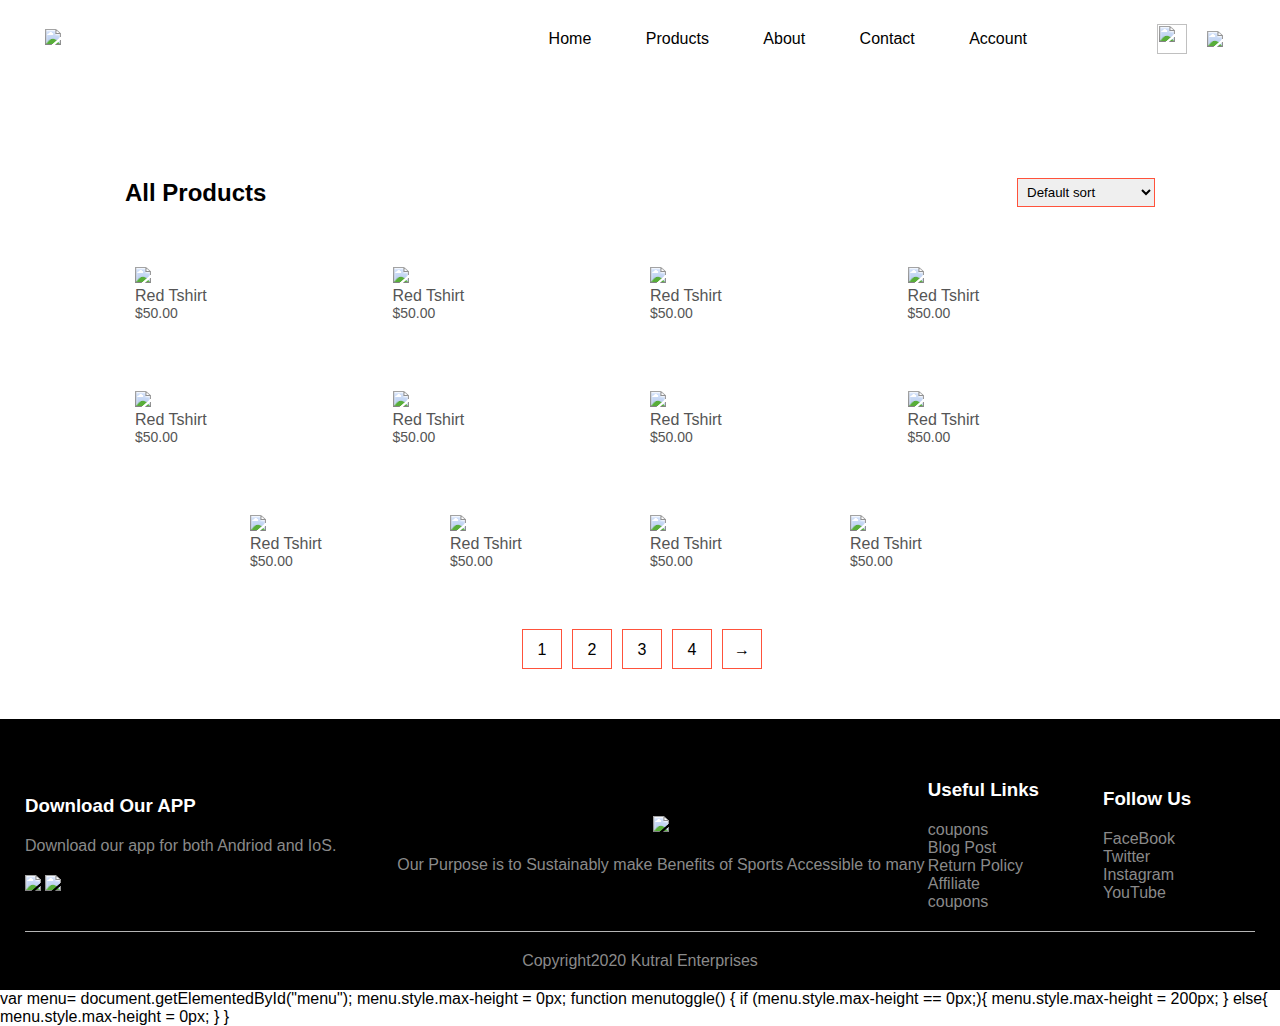
==== products.html @ 56cfef8d "Add files via upload" ====
<!DOCTYPE html>
<html lang="en" dir="ltr">
  <head>
    <meta charset="utf-8">
    <meta name="viewport" content= "max=device-width, initial scale = 1.0">
    <title>All Products | REDstore</title>
    <link rel="stylesheet" href="style.css">
    <link rel="stylesheet" href="https://stackpath.bootstrap.cdn.com/font-awesome/4.7.0/css/font-awesome.min.css">
  </head>
  <body>
      <div class="container">
            <div class="navbar">
                <div class="logo">
                    <img src="images/logo.png"  width= "125px" >
                </div>
                <nav>
                  <ul id="menu">
                    <li><a href="">Home</a></li>
                    <li><a href="">Products</a></li>
                    <li><a href="">About</a></li>
                    <li><a href="">Contact</a></li>
                    <li><a href="">Account</a></li>
                  </ul>
                </nav>
                <img src="images/cart.png" width="30px" height="30px">
                    <img src="images/menu.png" class="menu-icon" onclick="menutoggle()">
            </div>
      </div>
    <!--------featured Products----->
    <div class="small-container">
        <div class="row row-2">
          <h2>All Products</h2>
          <select>
            <option>Default sort</option>
            <option>Sort by price</option>
            <option>Sort by Popularity</option>
            <option>Sort by Rating</option>
            <option>Sort by Sale</option>
          </select>
        </div>
           <div class="row">
             <div class="col-4">
               <img src="images/product-1.jpg">
               <h4>Red Tshirt</h4>
               <div class="rating">
                 <i class="fa fa star"></i>
                 <i class="fa fa star"></i>
                 <i class="fa fa star"></i>
                 <i class="fa fa star"></i>
                 <i class="fa fa star-o"></i>
               </div>
               <p>$50.00</p>
             </div>
             <div class="col-4">
               <img src="images/product-2.jpg">
               <h4>Red Tshirt</h4>
               <div class="rating">
                 <i class="fa fa star"></i>
                 <i class="fa fa star"></i>
                 <i class="fa fa star"></i>
                 <i class="fa fa star"></i>
                 <i class="fa fa star-o"></i>
               </div>
               <p>$50.00</p>
             </div>
             <div class="col-4">
               <img src="images/product-3.jpg">
               <h4>Red Tshirt</h4>
               <div class="rating">
                 <i class="fa fa star"></i>
                 <i class="fa fa star"></i>
                 <i class="fa fa star"></i>
                 <i class="fa fa star"></i>
                 <i class="fa fa star-half-o"></i>
               </div>
               <p>$50.00</p>
             </div>
             <div class="col-4">
               <img src="images/product-4.jpg">
               <h4>Red Tshirt</h4>
               <div class="rating">
                 <i class="fa fa star"></i>
                 <i class="fa fa star"></i>
                 <i class="fa fa star"></i>
                 <i class="fa fa star"></i>
                 <i class="fa fa star-o"></i>
               </div>
               <p>$50.00</p>
             </div>
           </div>
           <div class="row">
             <div class="col-4">
               <img src="images/product-5.jpg">
               <h4>Red Tshirt</h4>
               <div class="rating">
                 <i class="fa fa star"></i>
                 <i class="fa fa star"></i>
                 <i class="fa fa star"></i>
                 <i class="fa fa star"></i>
                 <i class="fa fa star-o"></i>
               </div>
               <p>$50.00</p>
             </div>
             <div class="col-4">
               <img src="images/product-6.jpg">
               <h4>Red Tshirt</h4>
               <div class="rating">
                 <i class="fa fa star"></i>
                 <i class="fa fa star"></i>
                 <i class="fa fa star"></i>
                 <i class="fa fa star"></i>
                 <i class="fa fa star-o"></i>
               </div>
               <p>$50.00</p>
             </div>
             <div class="col-4">
               <img src="images/product-7.jpg">
               <h4>Red Tshirt</h4>
               <div class="rating">
                 <i class="fa fa star"></i>
                 <i class="fa fa star"></i>
                 <i class="fa fa star"></i>
                 <i class="fa fa star"></i>
                 <i class="fa fa star-half-o"></i>
               </div>
               <p>$50.00</p>
             </div>
             <div class="col-4">
               <img src="images/product-8.jpg">
               <h4>Red Tshirt</h4>
               <div class="rating">
                 <i class="fa fa star"></i>
                 <i class="fa fa star"></i>
                 <i class="fa fa star"></i>
                 <i class="fa fa star"></i>
                 <i class="fa fa star-o"></i>
               </div>
               <p>$50.00</p>
             </div>
             <div class="row">
               <div class="col-4">
                 <img src="images/product-9.jpg">
                 <h4>Red Tshirt</h4>
                 <div class="rating">
                   <i class="fa fa star"></i>
                   <i class="fa fa star"></i>
                   <i class="fa fa star"></i>
                   <i class="fa fa star"></i>
                   <i class="fa fa star-o"></i>
                 </div>
                 <p>$50.00</p>
               </div>
               <div class="col-4">
                 <img src="images/product-10.jpg">
                 <h4>Red Tshirt</h4>
                 <div class="rating">
                   <i class="fa fa star"></i>
                   <i class="fa fa star"></i>
                   <i class="fa fa star"></i>
                   <i class="fa fa star"></i>
                   <i class="fa fa star-o"></i>
                 </div>
                 <p>$50.00</p>
               </div>
               <div class="col-4">
                 <img src="images/product-11.jpg">
                 <h4>Red Tshirt</h4>
                 <div class="rating">
                   <i class="fa fa star"></i>
                   <i class="fa fa star"></i>
                   <i class="fa fa star"></i>
                   <i class="fa fa star"></i>
                   <i class="fa fa star-half-o"></i>
                 </div>
                 <p>$50.00</p>
               </div>
               <div class="col-4">
                 <img src="images/product-12.jpg">
                 <h4>Red Tshirt</h4>
                 <div class="rating">
                   <i class="fa fa star"></i>
                   <i class="fa fa star"></i>
                   <i class="fa fa star"></i>
                   <i class="fa fa star"></i>
                   <i class="fa fa star-o"></i>
                 </div>
                 <p>$50.00</p>
               </div>
             </div>
           </div>
      </div>

      <div class="pgbtn">
        <span>1</span>
        <span>2</span>
        <span>3</span>
        <span>4</span>
        <span>&#8594</span>
      </div>
      <!----footer---->
      <div class="footer">
        <div class="container">
          <div class="row">
            <div class="footer-col-1">
              <h3>Download Our APP</h3>
              <p>Download our app for both Andriod and IoS.</p>
                  <div class="app-logo">
                    <img src="images/play-store.png">
                    <img src="images/app-store.png">
                  </div>
            </div>
            <div class="footer-col-2">
              <img src="images/logo-white.png">
              <p>Our Purpose is to Sustainably make Benefits of Sports
                Accessible to many</p>
            </div>
            <div class="footer-col-3">
              <h3>Useful Links</h3>
              <ul>
                <li>coupons</li>
                <li>Blog Post</li>
                <li>Return Policy</li>
                <li>Affiliate</li>
                <li>coupons</li>
              </ul>
            </div>
            <div class="footer-col-4">
              <h3>Follow Us</h3>
              <ul>
                <li>FaceBook</li>
                <li>Twitter</li>
                <li>Instagram</li>
                <li>YouTube</li>
              </ul>
            </div>
          </div>
          <hr> <p class="copyrights">Copyright2020 Kutral Enterprises</p>
        </div>
      </div>
      <!-------JS------>
      <scrip>
        var menu= document.getElementedById("menu");
        menu.style.max-height = 0px;
        function menutoggle() {
          if (menu.style.max-height == 0px;){
            menu.style.max-height = 200px;
          }
          else{
            menu.style.max-height = 0px;
          }
        }
      </script>
  </body>
</html>
---- style.css ----
*{
  margin: 0;
  padding: 0;
  box-sizing: border-box;
}
body{
  font-family: sans-serif;
}
.navbar{
  display: flex;
  align-items: center;
  padding: 20px;
}
nav{
  text-align: right;
  flex: 1;
}
nav ul{
  list-style-type: none;
  display: inline-block;
}
nav ul li{
  display: inline-block;
  margin-right: 20px;
}
a{
  text-decoration: none;
  color: #555;
}
p{
  color: #555;
}
.container{
  max-width: 1800px;
  padding: 0 25px;
}
.row{
  display: flex;
  align-items: center;
  flex-wrap: wrap;
  justify-content: space-around;
}
.col-2{
  flex-basis: 50%;
  min-width: 300px;
}
.col-2 img {
  max-width: 100%;
  padding: 50px 0;
}
.col-2 h1{
  font-size: 50px;
  line-height: 60px;
  margin: 25px 0 ;
}
.btn{
  display: inline-block;
  background-color: #ff532b;
  color: #fff;
  padding: 8px 30px;
  margin: 30px 0;
  border-radius: 30px;
  transition: background 0.5s;
}
.btn:hover{
background: #459745;
color: #000;
}
.header{
  background: radial-gradient(#fff,#ffd6d6);
}
.header .row{
  margin-top: 70px;
  margin-left: 20px;
}
.categories{
  margin: 70px 0;
}
.col-3{
  flex-basis: 30%;
  min-width: 250px;
  margin-bottom: 30px;
}
.col-3 img{
  width: 100%;
}
.small-container{
  max-width: 1080px;
  margin: auto;
  padding: 0 25px;
}
.col-4{
  flex-basis: 25%;
  padding: 10px;
  min-width: 200px;
  margin-bottom: 50px;
  transform: transition 0.5s;
}
.col-4 img{
  width: 100%;
}
.title{
  text-align: center;
  margin: 0 auto 80px;
  position: relative;
  line-height: 60px;
  color: #555;
}
.title::after{
  content: '';
  background: #ff523b;
  width: 80px;
  height: 5px;
  border-radius: 5px;
  position: absolute;
  bottom: 0;
  left: 50%;
  transform: translateX(-50%);
}
h4{
  color: #555;
  font-weight: normal;
}
.col-4 P{
  font-size: 14px;
}
.rating .fa{
  color: #ff523b;
}
.col-4:hover {
  transform: translateY(-5px);
}
.offer{
  background: radial-gradient(#fff,#ffd6d6);
margin-top: 80px;
padding: 30px 0;
}
.col-2 .offer-img{
  padding: 50px;
}
.small{
  color: #555
}
.Testimonial{
  padding-top:100px;
}
.Testimonial .col-3{
  text-align: center;
  padding: 40px 20px;
  box-shadow: 0 0 20px 0 rgba(0, 0, 0, 0.1);
  cursor: pointer;
  transition: transform 0.5s;
}
.Testimonial .col-3 img{
  width: 50px;
  margin-top: 20px;
  border-radius: 50%;
}
.Testimonial .col-3:hover{
  transform: translateY(-30px);
}
.fa.fa-qoute-left{
  font-size: 34px;
  color: #ff523b;
}
.col-3 p{
  font-size: 12px;
  margin: 12px 0;
  color: #777;
}
.Testimonial .col-3{
  font-weight: 600;
  color: #555;
  font-size: 16px;
}
.Brands{
  margin: 100px auto;
}
.col-5{
  width: 160px;
}
.col-5 img{
  width: 100%;
  cursor: pointer;
  filter: grayscale(100%);
}
.col-5 img:hover{
  filter: grayscale(0%);
}
.footer{
  background: #000;
  color: #8a8a8a;
  font-size: 16px;
  padding: 60px 0 20px;
}
.footer p{
  color: #8a8a8a;
}
.footer h3{
  color: #fff;
  margin-bottom: 20px;
}
.footer-col-1 .footer-col-2 .footer-col-3 .footer-col-4{
  min-width: 250px;
  margin-bottom: 20px;
}
.footer-col-1{
  flex-basis: 30%;
}
.footer-col-2{
  flex: 1;
  text-align: center;
}
.footer-col-2 img{
  width: 180px;
  margin-bottom: 20px;
}
.footer-col-3 .footer-col-4{
  flex: 12%;
  text-align: center;
  position: absolute;
  margin-right: 20px;
}
ul{
  list-style-type: none;
  margin-right: 80px;
}
.app-logo{
  margin-top: 20px;
}
.app-logo img{
  width: 140px;
}
.footer hr{
  border: none;
  background: #b5b5b5;
  height: 1px;
  margin: 20px 0;
}
.copyrights{
  text-align: center;
}
.menu-icon{
  width: 28px;
  margin-left: 20px;
  display: none;
}
nav ul li{
  display: inline-block;
  margin-right: 50px;
  margin-top: 10px;
  margin-bottom: 10px;
}
nav ul li a{
  color: #000;
}
.menu-icon{
  display: block;
  cursor: pointer;
}
.row-2{
  justify-content: space-between;
  margin: 100px auto 50px;
}
select{
  border: 1px solid #ff523b;
  padding: 5px;
}
select:focus{
  outline: none;
}
.pgbtn{
  margin: 0 40%;
  display: inline-flex;
  margin-bottom: 50px;
}

.pgbtn span{
  display: inline-block;
  border: 1px solid #ff523b;
  margin-left: 10px;
  width: 40px;
  height: 40px;
  text-align: center;
  line-height: 40px;
  cursor: pointer;
}
.pgbtn span:hover {
  background: #ff523b;
  color:fff;
}
@media only screen and (max-width: 800px) {
      nav ul{
        position: absolute;
        top: 70px;
        background: #333;
        left:0;
        width:100%;
       overflow: hidden;
       transition: max-height 0.5s;
          }

          @media only screen and (max-width: 600px){
            .row{
              text-align: center;
            }
            .col-2, .col-3, .col-4{
              flex-basis: 100%;
            }
          }
}
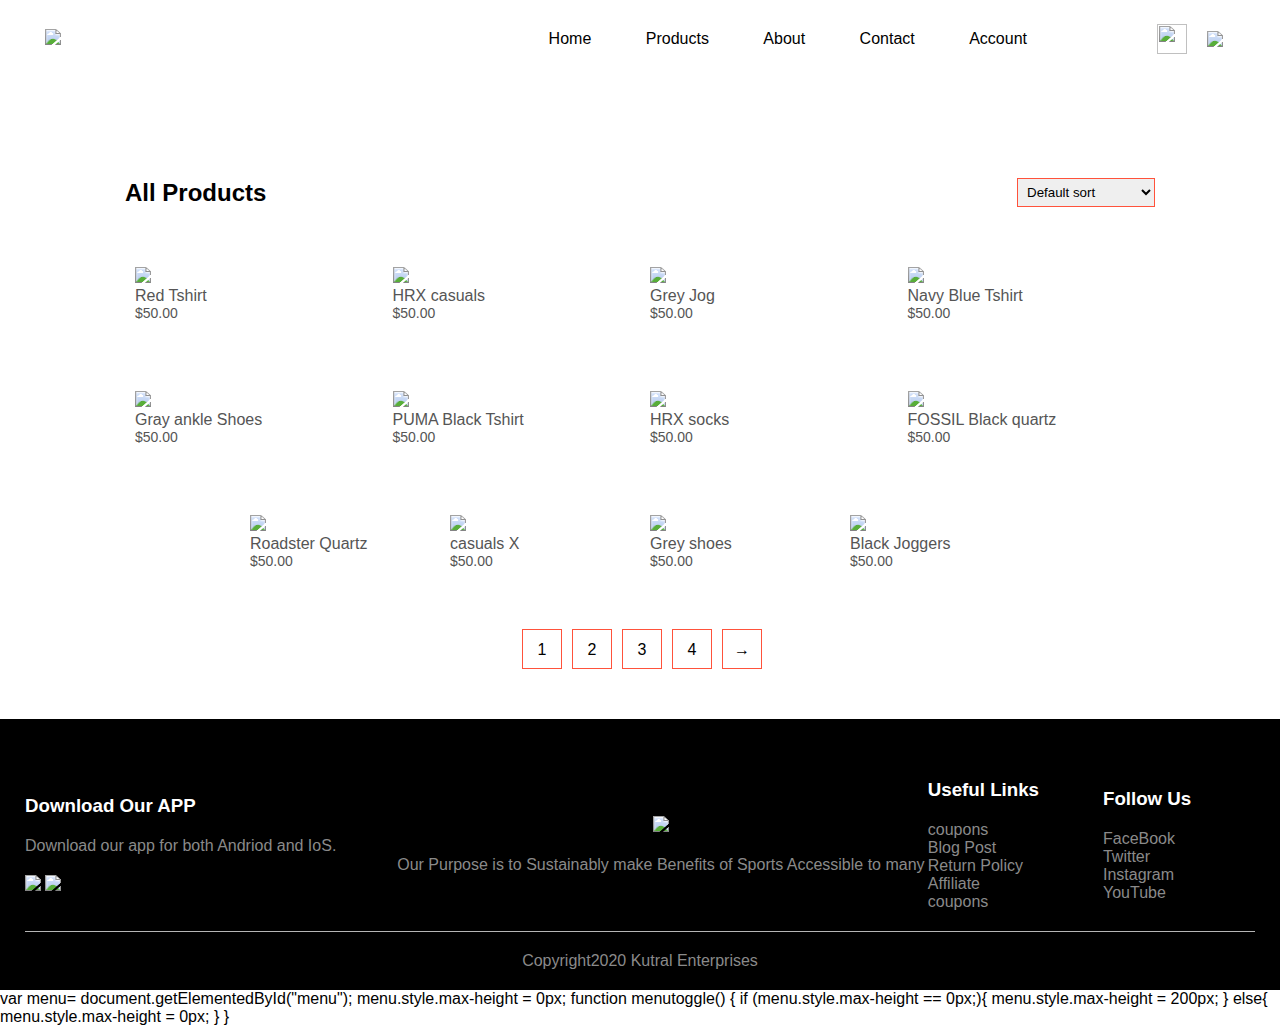
==== commit b75587b8: "Update products.html" ====
--- a/products.html
+++ b/products.html
@@ -53,7 +53,7 @@
              </div>
              <div class="col-4">
                <img src="images/product-2.jpg">
-               <h4>Red Tshirt</h4>
+               <h4>HRX casuals</h4>
                <div class="rating">
                  <i class="fa fa star"></i>
                  <i class="fa fa star"></i>
@@ -65,7 +65,7 @@
              </div>
              <div class="col-4">
                <img src="images/product-3.jpg">
-               <h4>Red Tshirt</h4>
+               <h4>Grey Jog</h4>
                <div class="rating">
                  <i class="fa fa star"></i>
                  <i class="fa fa star"></i>
@@ -77,7 +77,7 @@
              </div>
              <div class="col-4">
                <img src="images/product-4.jpg">
-               <h4>Red Tshirt</h4>
+               <h4>Navy Blue Tshirt</h4>
                <div class="rating">
                  <i class="fa fa star"></i>
                  <i class="fa fa star"></i>
@@ -91,7 +91,7 @@
            <div class="row">
              <div class="col-4">
                <img src="images/product-5.jpg">
-               <h4>Red Tshirt</h4>
+               <h4>Gray ankle Shoes</h4>
                <div class="rating">
                  <i class="fa fa star"></i>
                  <i class="fa fa star"></i>
@@ -103,7 +103,7 @@
              </div>
              <div class="col-4">
                <img src="images/product-6.jpg">
-               <h4>Red Tshirt</h4>
+               <h4>PUMA Black Tshirt</h4>
                <div class="rating">
                  <i class="fa fa star"></i>
                  <i class="fa fa star"></i>
@@ -115,7 +115,7 @@
              </div>
              <div class="col-4">
                <img src="images/product-7.jpg">
-               <h4>Red Tshirt</h4>
+               <h4>HRX socks</h4>
                <div class="rating">
                  <i class="fa fa star"></i>
                  <i class="fa fa star"></i>
@@ -127,7 +127,7 @@
              </div>
              <div class="col-4">
                <img src="images/product-8.jpg">
-               <h4>Red Tshirt</h4>
+               <h4>FOSSIL Black quartz</h4>
                <div class="rating">
                  <i class="fa fa star"></i>
                  <i class="fa fa star"></i>
@@ -140,7 +140,7 @@
              <div class="row">
                <div class="col-4">
                  <img src="images/product-9.jpg">
-                 <h4>Red Tshirt</h4>
+                 <h4>Roadster Quartz</h4>
                  <div class="rating">
                    <i class="fa fa star"></i>
                    <i class="fa fa star"></i>
@@ -152,7 +152,7 @@
                </div>
                <div class="col-4">
                  <img src="images/product-10.jpg">
-                 <h4>Red Tshirt</h4>
+                 <h4>casuals X</h4>
                  <div class="rating">
                    <i class="fa fa star"></i>
                    <i class="fa fa star"></i>
@@ -164,7 +164,7 @@
                </div>
                <div class="col-4">
                  <img src="images/product-11.jpg">
-                 <h4>Red Tshirt</h4>
+                 <h4>Grey shoes</h4>
                  <div class="rating">
                    <i class="fa fa star"></i>
                    <i class="fa fa star"></i>
@@ -176,7 +176,7 @@
                </div>
                <div class="col-4">
                  <img src="images/product-12.jpg">
-                 <h4>Red Tshirt</h4>
+                 <h4>Black Joggers</h4>
                  <div class="rating">
                    <i class="fa fa star"></i>
                    <i class="fa fa star"></i>
@@ -195,7 +195,7 @@
         <span>2</span>
         <span>3</span>
         <span>4</span>
-        <span>&#8594</span>
+        <span> &#8594 </span>
       </div>
       <!----footer---->
       <div class="footer">
